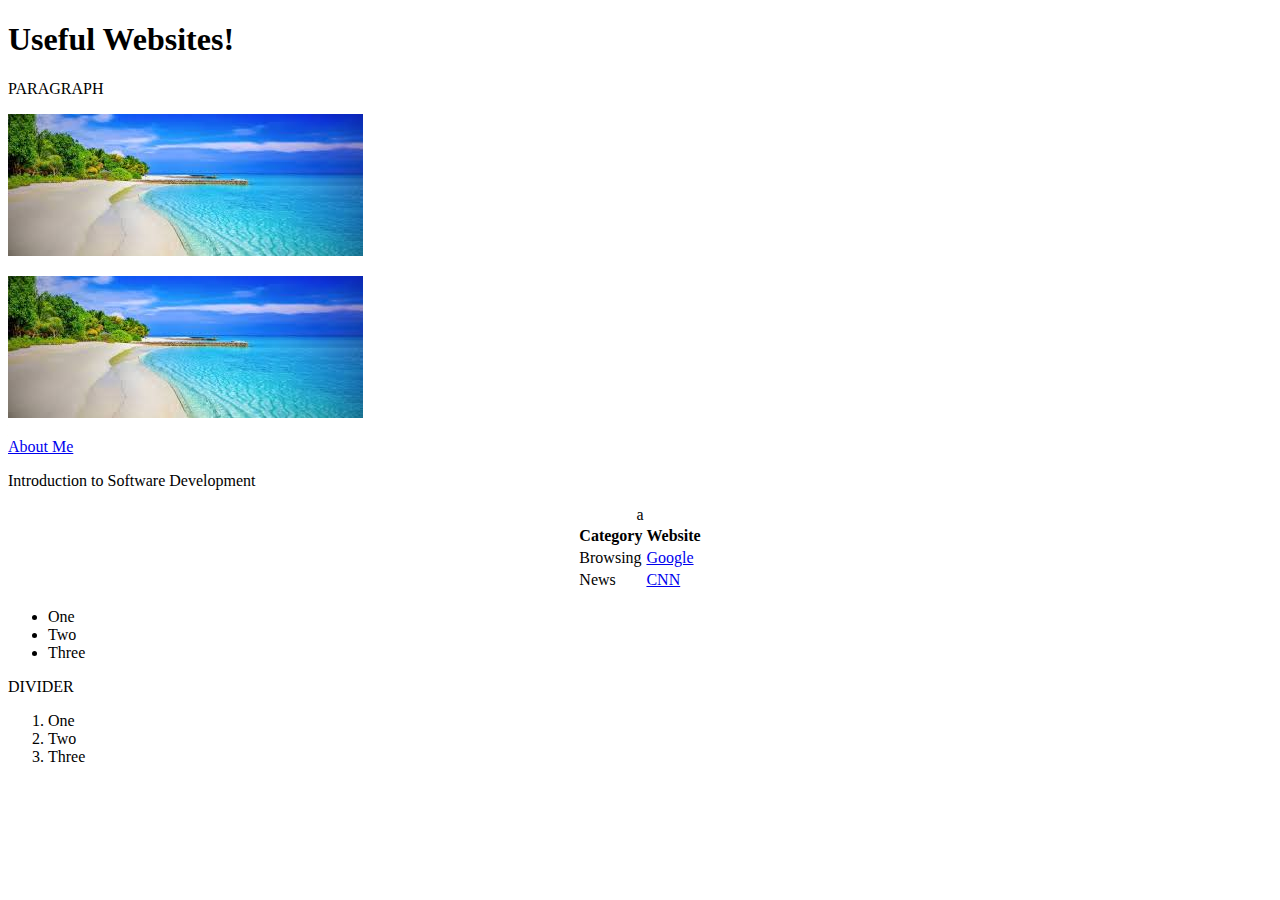
==== index.html @ d623b6f1 "Added" ====
<!DOCTYPE html>
 <html>
 <!--
Things in the head do not show up on the webpage
Shows up in Web Browser as the Title
-->
<head>
    <title>Drew's Website</title>
</head>

<body>
    <h1><strong>Useful Websites!</strong></h1>
    <p>
        PARAGRAPH
    </p>
    <p>
        <img src="download.jpeg">
    </p>
    <p>
            <a href="http://google.com"><img src="download.jpeg"></a>
    
    </p>
    <p>
        <a href="about.html">About Me</a>
    </p>
    
    <p>
    <span>Introduction to Software Development</span>
    </p>

    <center>
    <table> a
        <tr>
            <th>Category</th>
            <th>Website</th> 
        </tr>
        <tr> 
            <td>Browsing</td> 
            <td><a href="http://google.com">Google</a></td>
            
        </tr> 
        <tr>
            <td>News</td>
            <td><a href="http://cnn.com">CNN</a></td>
        </tr>
    </table>
    </center>

    <!--Unordered List-->
    <ul> 
        <li>One</li> 
        <li>Two</li> 
        <li>Three</li>
    </ul>

    <div>
        DIVIDER
    </div>

    <!--Ordered List-->
    <ol> 
        <li>One</li> 
        <li>Two</li> 
        <li>Three</li>
    </ol>
</body>
</html>
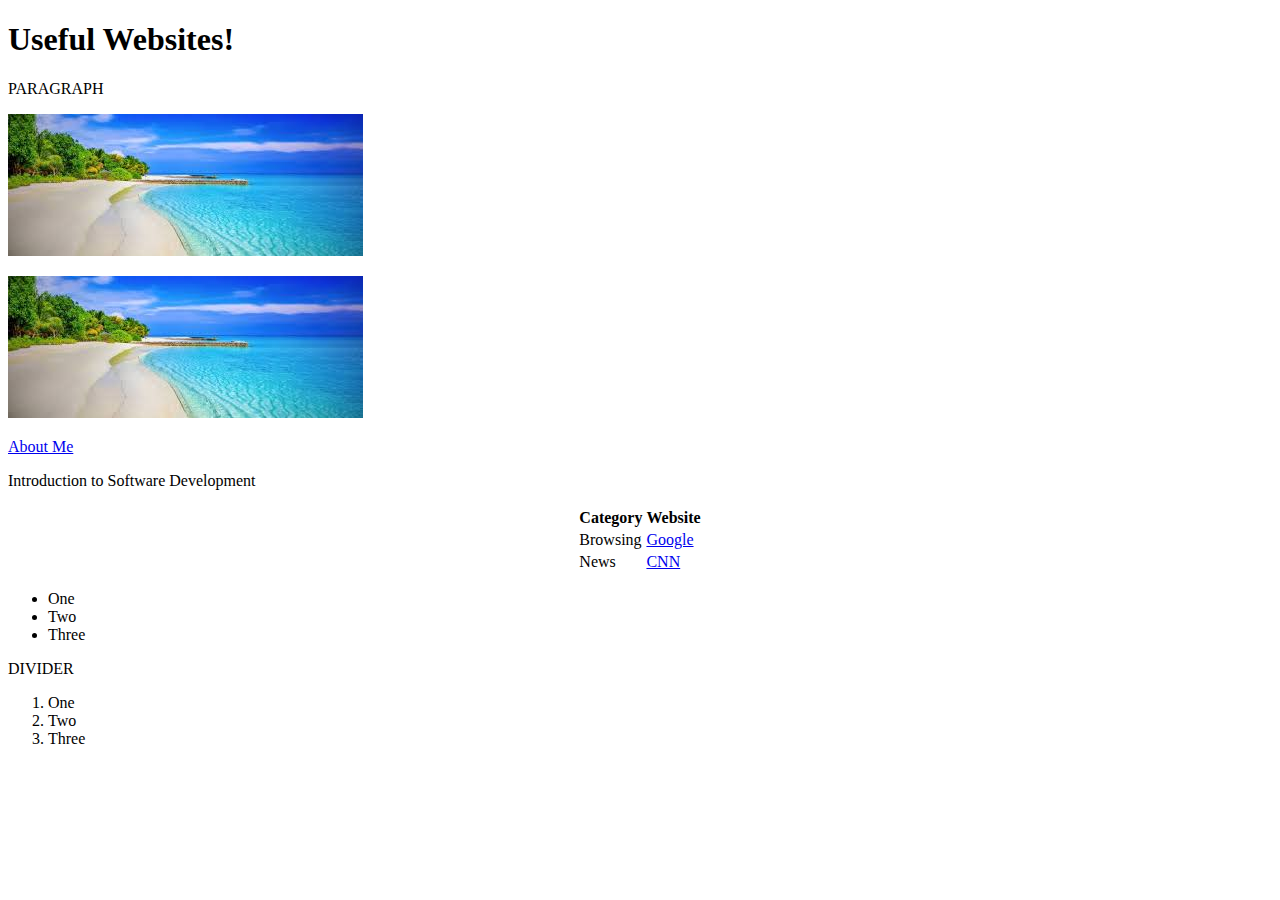
==== commit e43091e7: "minus a" ====
--- a/index.html
+++ b/index.html
@@ -23,13 +23,13 @@
     <p>
         <a href="about.html">About Me</a>
     </p>
-    
+
     <p>
     <span>Introduction to Software Development</span>
     </p>
 
     <center>
-    <table> a
+    <table>
         <tr>
             <th>Category</th>
             <th>Website</th> 
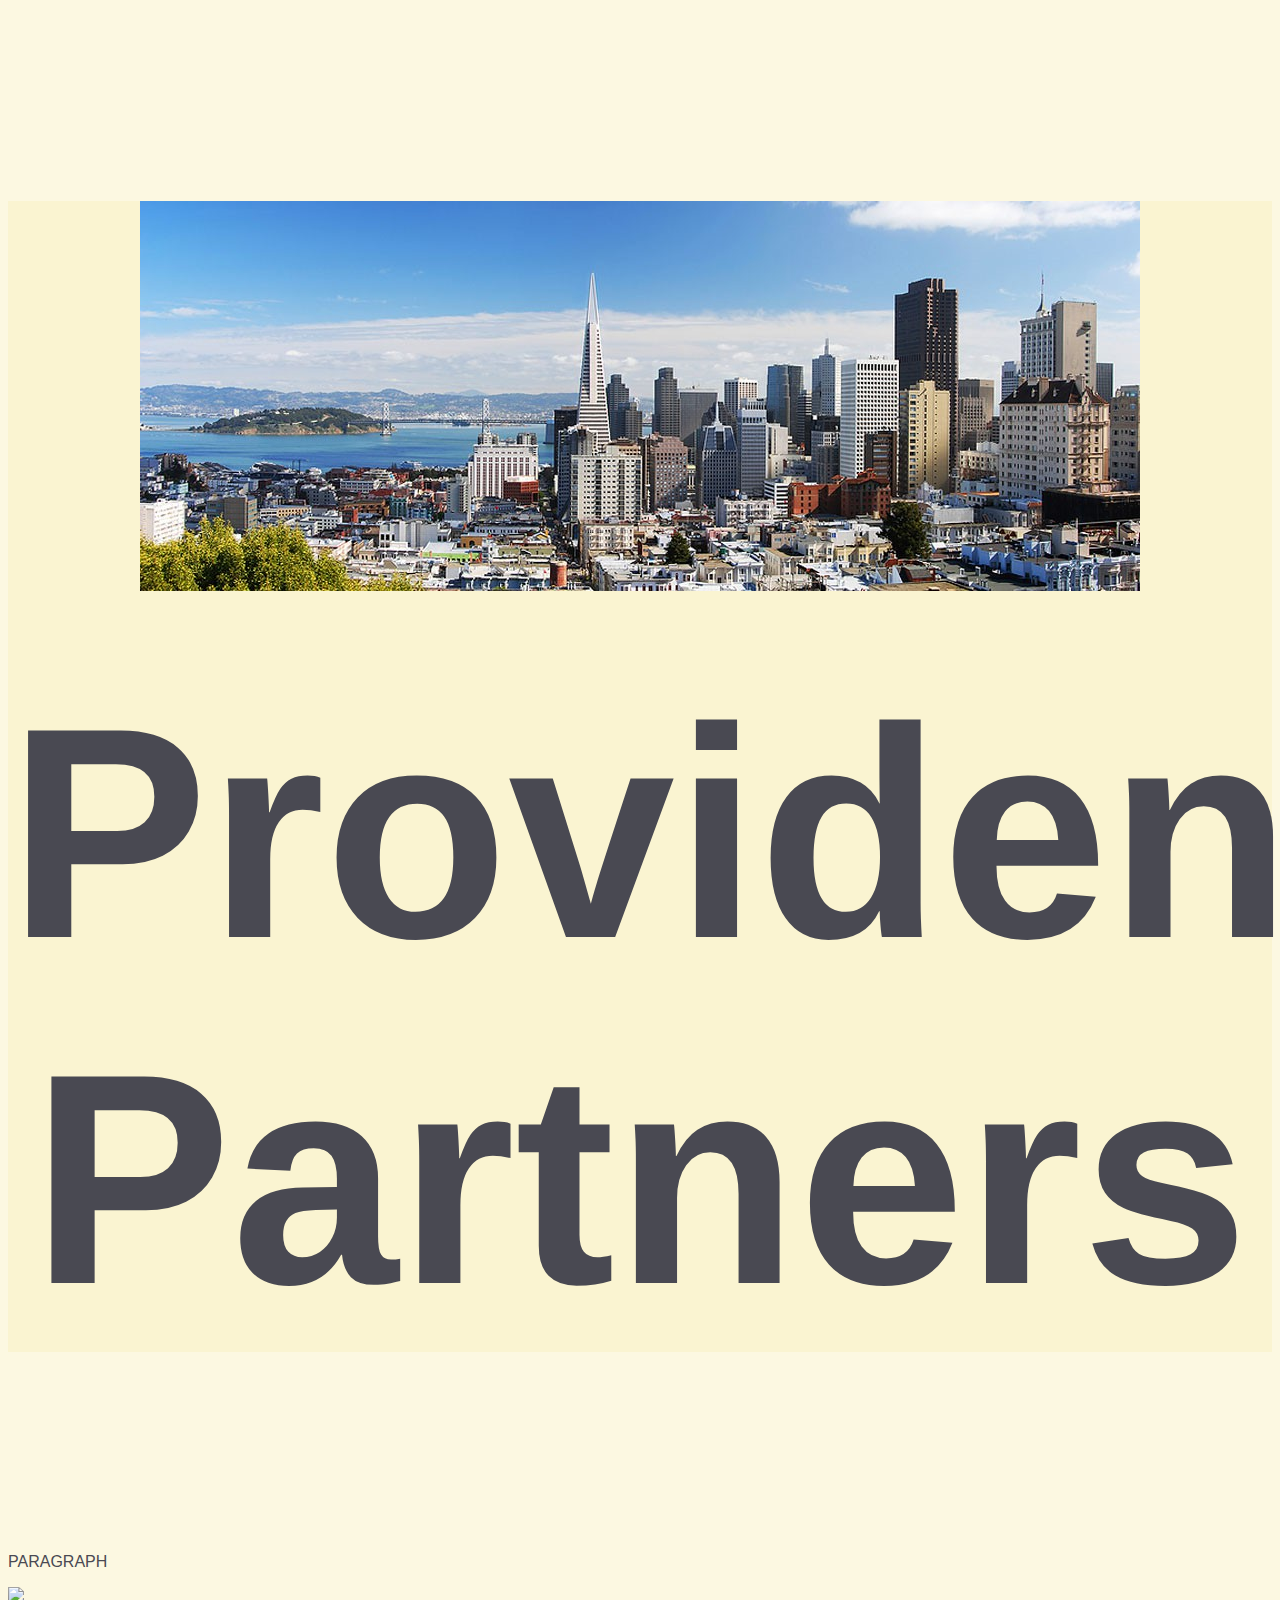
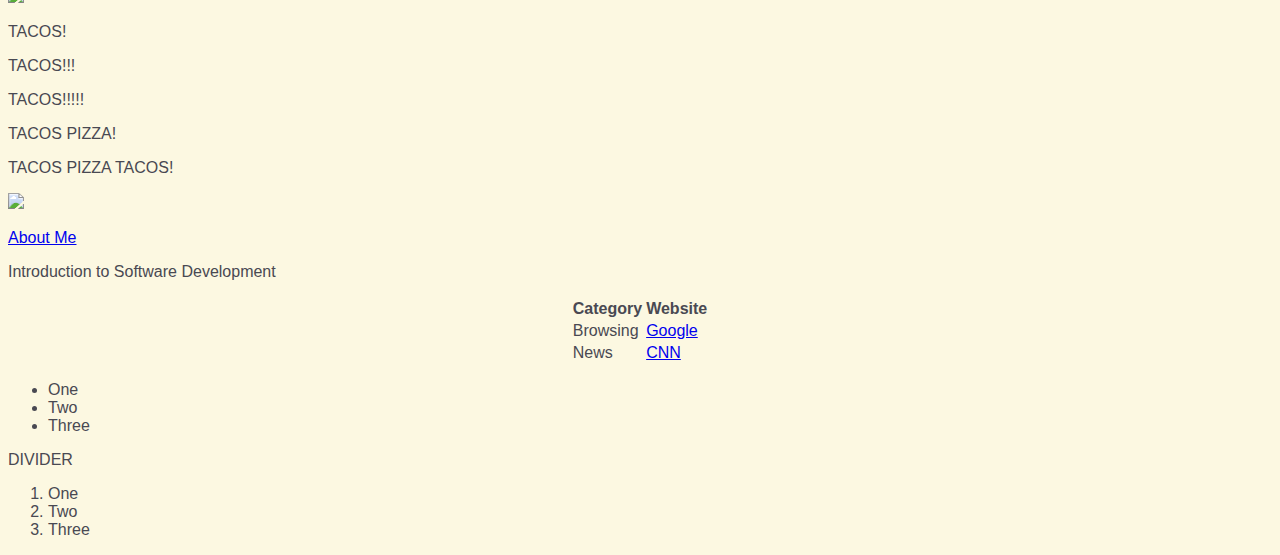
==== commit 3c8ef747: "c" ====
--- a/index.html
+++ b/index.html
@@ -3,28 +3,50 @@
  <!--
 Things in the head do not show up on the webpage
 Shows up in Web Browser as the Title
+Website address: https://drewafong.github.io/index.html
 -->
-<head>
-    <title>Drew's Website</title>
-</head>
+<!--Below links formatting in index.html to the css file-->
+<link rel="stylesheet" href="styles.css">
+<center>
+<h1>
+    <img id="header" src="SF-Header.jpg">
+    <strong>Providence Partners</strong>
+ 
+    
+</h1>
+</center>
 
 <body>
-    <h1><strong>Useful Websites!</strong></h1>
-    <p>
+
+<!--
+Below the paragraph IDs can be any word, but should just be lowercase; there is really no reason to use ids
+-->
+    <p id="first">
         PARAGRAPH
     </p>
-    <p>
-        <img src="download.jpeg">
+    <p id="second">
+        <!--
+Added tag to image
+-->
+        <img id="beach" src="download.jpeg">
     </p>
-    <p>
+    <!-- Can create multiple same classes, but only one id; classes can also be made of two words; you should use classes vs. ids
+-->
+    <p class="tacos">TACOS!</p>
+    <p class="tacos">TACOS!!!</p>
+    <p class="tacos">TACOS!!!!!</p>
+    <p class="tacos pizza">TACOS PIZZA!</p>
+    <p class="tacos pizza">TACOS PIZZA TACOS!</p>
+
+    <p id="third">
             <a href="http://google.com"><img src="download.jpeg"></a>
     
     </p>
-    <p>
+    <p id="fourth">
         <a href="about.html">About Me</a>
     </p>
 
-    <p>
+    <p id="fifth">
     <span>Introduction to Software Development</span>
     </p>
 
--- a/styles.css
+++ b/styles.css
@@ -0,0 +1,48 @@
+/* Simply selecting h1(header) and applying rules
+h1 {
+   color: #00a9ff; 
+   font-size: 40px;
+}
+*/
+/* Rules below applied to the designated paragraph; 
+specific tags have higher level than generic paragraph tags;
+the last written/read rule has higher level than the same rule before it
+p {
+    color:green;
+}
+#first {
+    color:purple;
+}
+#third {
+    color:orange;
+}
+*/
+/* Takes all the imgs or certain tags on the page and makes them a certain size
+img {
+    width:100px;
+}
+#header {
+    width:100px;
+}
+*/
+/* Takes all the tacos class makes them a certain color
+.tacos {
+    color:orange;
+}
+*/
+/* Takes all the paragraph tags (e.g., excludes headers) with tacos pizza class makes them a certain color
+p.tacos.pizza{
+    color:yellow;
+}
+*/
+h1 {
+    background-color:#f9f0c07a;
+    font-size: 300px;
+    font-family:Helvetica;
+    color:#494952;
+}
+body {
+    background-color:#f9f0c07a;
+    font-family:Helvetica;
+    color:#494952;
+}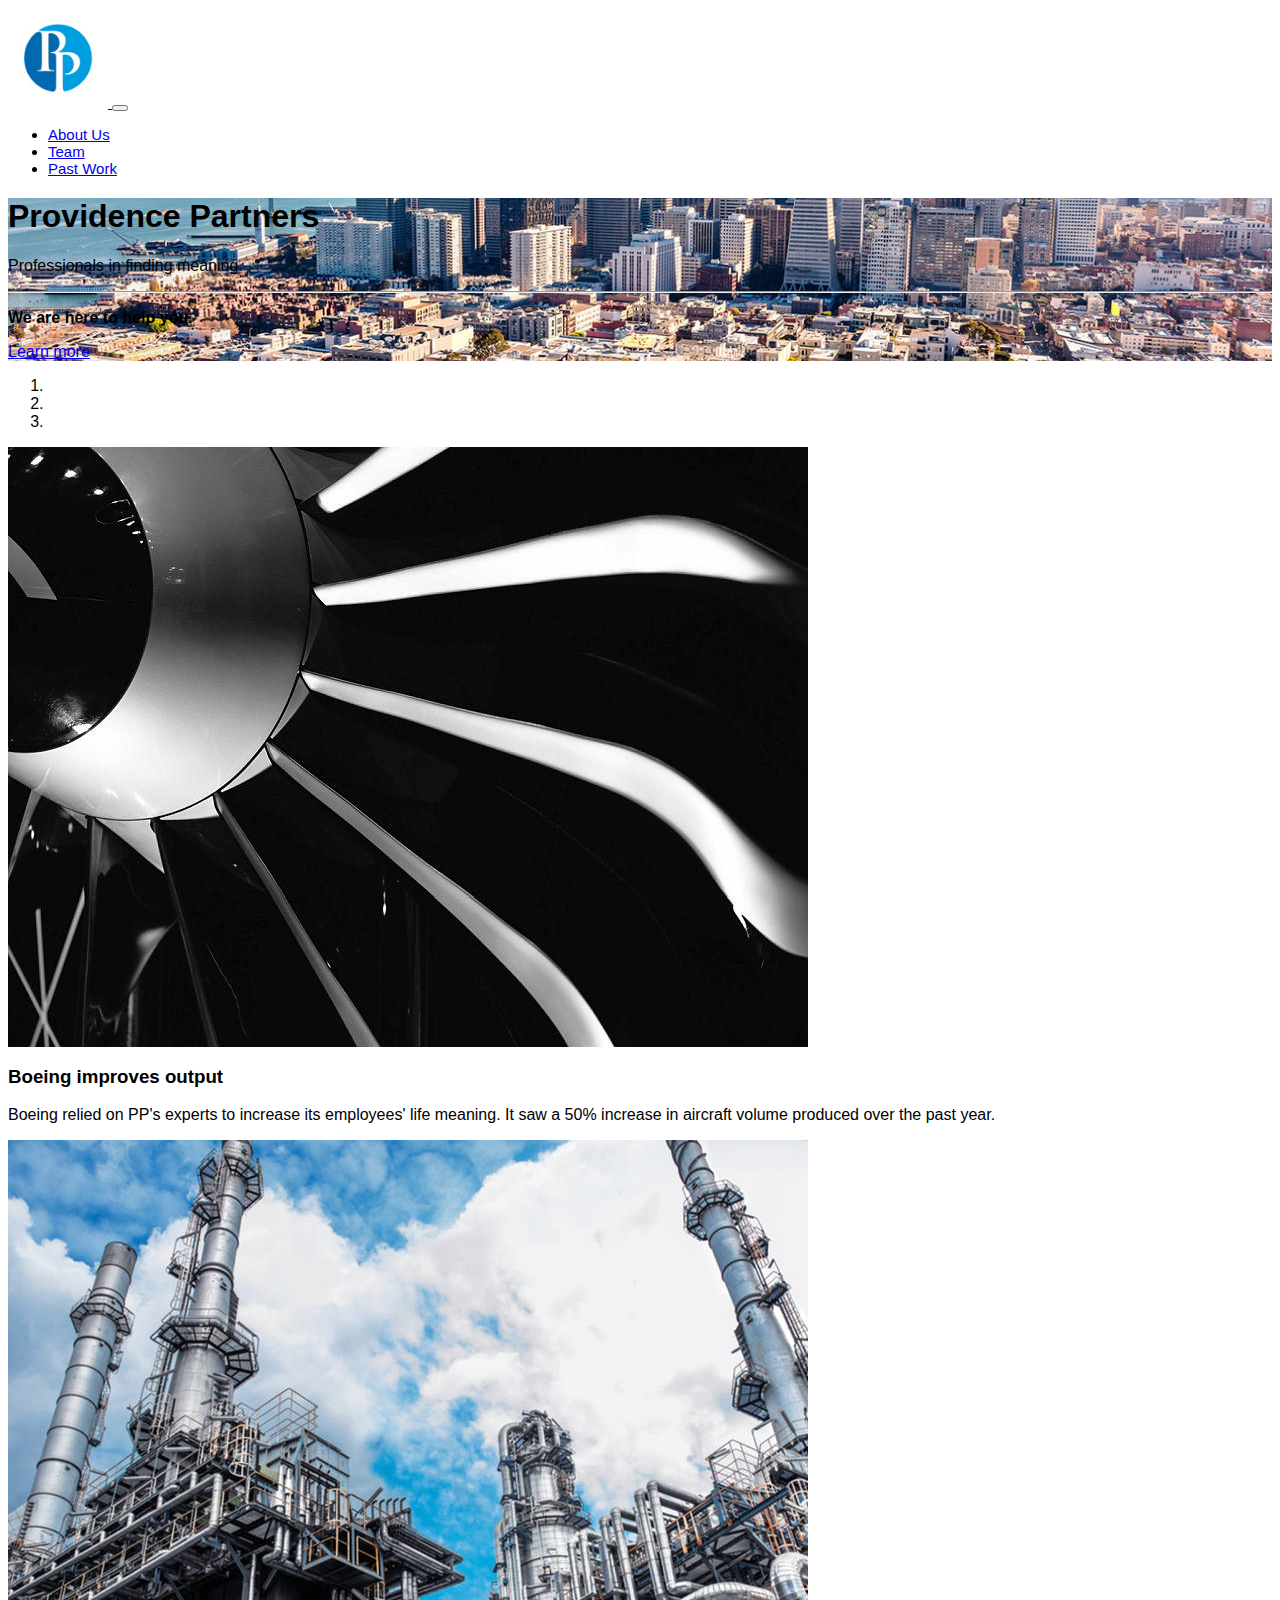
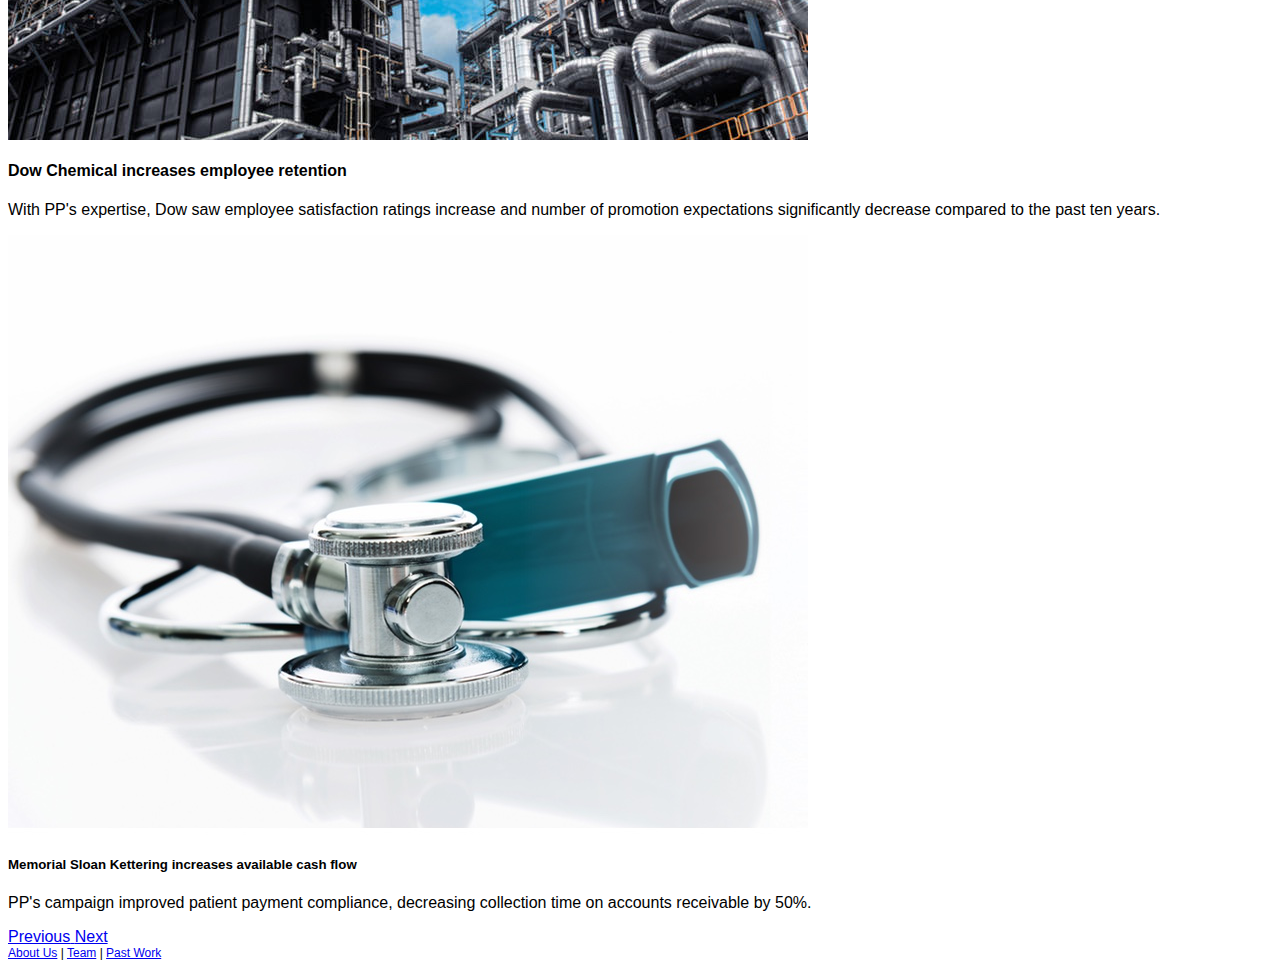
==== commit e5ec2e53: "d" ====
--- a/index.html
+++ b/index.html
@@ -1,89 +1,109 @@
- <!DOCTYPE html>
- <html>
- <!--
-Things in the head do not show up on the webpage
-Shows up in Web Browser as the Title
-Website address: https://drewafong.github.io/index.html
--->
-<!--Below links formatting in index.html to the css file-->
-<link rel="stylesheet" href="styles.css">
-<center>
-<h1>
-    <img id="header" src="SF-Header.jpg">
-    <strong>Providence Partners</strong>
- 
-    
-</h1>
-</center>
+<html lang="en">
+<head>
+    <meta charset="UTF-8">
+    <meta name="viewport" content="width=device-width, initial-scale=1.0">
+    <meta http-equiv="X-UA-Compatible" content="ie=edge">
+    <title>Providence Partners</title>
 
+    <link rel="stylesheet" href="https://stackpath.bootstrapcdn.com/bootstrap/4.2.1/css/bootstrap.min.css" integrity="sha384-GJzZqFGwb1QTTN6wy59ffF1BuGJpLSa9DkKMp0DgiMDm4iYMj70gZWKYbI706tWS" crossorigin="anonymous">
+    <link rel="stylesheet" href="styles2.css">
+</head>
 <body>
 
-<!--
-Below the paragraph IDs can be any word, but should just be lowercase; there is really no reason to use ids
--->
-    <p id="first">
-        PARAGRAPH
-    </p>
-    <p id="second">
-        <!--
-Added tag to image
--->
-        <img id="beach" src="download.jpeg">
-    </p>
-    <!-- Can create multiple same classes, but only one id; classes can also be made of two words; you should use classes vs. ids
--->
-    <p class="tacos">TACOS!</p>
-    <p class="tacos">TACOS!!!</p>
-    <p class="tacos">TACOS!!!!!</p>
-    <p class="tacos pizza">TACOS PIZZA!</p>
-    <p class="tacos pizza">TACOS PIZZA TACOS!</p>
+<div class="container-fluid">
+<nav class="navbar navbar-expand-sm navbar-light bg-white">
+        <a class="navbar-brand" href="index.html" id="logo"> <img src="providence.jpg" width="100" height="100"> </a>
+        <button class="navbar-toggler" type="button" data-toggle="collapse" data-target="#navbarSupportedContent" aria-controls="navbarSupportedContent" aria-expanded="false" aria-label="Toggle navigation">
+          <span class="navbar-toggler-icon"></span>
+        </button>
+      
+        <div class="collapse navbar-collapse" id="navbarSupportedContent">
+          <ul class="navbar-nav mr-auto">
+            
+            <li class="nav-item">
+              <a class="nav-link" href="about.html">About Us</a>
+            </li>
 
-    <p id="third">
-            <a href="http://google.com"><img src="download.jpeg"></a>
-    
-    </p>
-    <p id="fourth">
-        <a href="about.html">About Me</a>
-    </p>
+            <li class="nav-item">
+              <a class="nav-link" href="team.html">Team</a>
+            </li>
 
-    <p id="fifth">
-    <span>Introduction to Software Development</span>
-    </p>
+            <li class="nav-item">
+              <a class="nav-link" href="pastwork.html">Past Work</a>
+            </li>
 
-    <center>
-    <table>
-        <tr>
-            <th>Category</th>
-            <th>Website</th> 
-        </tr>
-        <tr> 
-            <td>Browsing</td> 
-            <td><a href="http://google.com">Google</a></td>
-            
-        </tr> 
-        <tr>
-            <td>News</td>
-            <td><a href="http://cnn.com">CNN</a></td>
-        </tr>
-    </table>
-    </center>
+          </ul>
+        </div>
+      </nav>
+</div>
 
-    <!--Unordered List-->
-    <ul> 
-        <li>One</li> 
-        <li>Two</li> 
-        <li>Three</li>
-    </ul>
+<div class="container-fluid">
+    <div class="jumbotron">
+        <h1 class="display-4"> <strong>Providence Partners</strong></h1>
+        <p class="lead">Professionals in finding meaning.</p>
+        <hr class="my-4">
+        <p><strong>We are here to help you.</strong></p>
+        <a class="btn btn-secondary" href="about.html" role="button">Learn more</a>
+    </div>
+  </div>
 
-    <div>
-        DIVIDER
-    </div>
+<div class="container-fluid">
+<div id="carouselExampleIndicators" class="carousel slide" data-ride="carousel">
+        <ol class="carousel-indicators">
+          <li data-target="#carouselExampleIndicators" data-slide-to="0" class="active"></li>
+          <li data-target="#carouselExampleIndicators" data-slide-to="1"></li>
+          <li data-target="#carouselExampleIndicators" data-slide-to="2"></li>
+        </ol>
+        <div class="carousel-inner">
 
-    <!--Ordered List-->
-    <ol> 
-        <li>One</li> 
-        <li>Two</li> 
-        <li>Three</li>
-    </ol>
+          <div class="carousel-item active">
+            <img src="aerospace.jpg" class="d-block w-100" alt="Aero">
+            <div class="carousel-caption d-sm-block">
+                <h3><strong>Boeing improves output</strong></h3>
+                <p>Boeing relied on PP's experts to increase its employees' life meaning. It saw a 50% increase in aircraft volume produced over the past year.</p>
+          </div>
+          </div>
+
+          <div class="carousel-item">
+            <img src="manufacturing.jpg" class="d-block w-100" alt="Manu">
+            <div class="carousel-caption d-sm-block">
+                <h4><strong>Dow Chemical increases employee retention</strong></h4>
+                <p>With PP's expertise, Dow saw employee satisfaction ratings increase and number of promotion expectations significantly decrease compared to the past ten years.</p>
+          </div>
+          </div>
+
+          <div class="carousel-item">
+            <img src="bio.jpg" class="d-block w-100" alt="Bio">
+            <div class="carousel-caption d-sm-block">
+                <h5><strong>Memorial Sloan Kettering increases available cash flow </strong></h5>
+                <p>PP's campaign improved patient payment compliance, decreasing collection time on accounts receivable by 50%.</p>
+          </div>
+
+        </div>
+        <a class="carousel-control-prev" href="#carouselExampleIndicators" role="button" data-slide="prev">
+          <span class="carousel-control-prev-icon" aria-hidden="true"></span>
+          <span class="sr-only">Previous</span>
+        </a>
+        <a class="carousel-control-next" href="#carouselExampleIndicators" role="button" data-slide="next">
+          <span class="carousel-control-next-icon" aria-hidden="true"></span>
+          <span class="sr-only">Next</span>
+        </a>
+      </div>
+  </div>
+</div>
+
+<div class="container-fluid">
+  <div class="footer-menu">
+    <a class="footer-link" href="about.html">About Us</a>
+    <span class="separator">|</span>
+    <a class="footer-link" href="team.html" >Team</a>
+    <span class="separator">|</span>
+    <a class="footer-link" href="pastwork.html">Past Work</a>
+  </div>    
+</div>
+
+        <script src="https://code.jquery.com/jquery-3.3.1.slim.min.js" integrity="sha384-q8i/X+965DzO0rT7abK41JStQIAqVgRVzpbzo5smXKp4YfRvH+8abtTE1Pi6jizo" crossorigin="anonymous"></script>
+        <script src="https://cdnjs.cloudflare.com/ajax/libs/popper.js/1.14.6/umd/popper.min.js" integrity="sha384-wHAiFfRlMFy6i5SRaxvfOCifBUQy1xHdJ/yoi7FRNXMRBu5WHdZYu1hA6ZOblgut" crossorigin="anonymous"></script>
+        <script src="https://stackpath.bootstrapcdn.com/bootstrap/4.2.1/js/bootstrap.min.js" integrity="sha384-B0UglyR+jN6CkvvICOB2joaf5I4l3gm9GU6Hc1og6Ls7i6U/mkkaduKaBhlAXv9k" crossorigin="anonymous"></script>
 </body>
 </html>--- a/styles2.css
+++ b/styles2.css
@@ -0,0 +1,37 @@
+
+h1{
+    color:black;
+}
+.navbar{
+    font-size: 15px;
+}
+.jumbotron{
+    background-image: url("SF-background.jpg");
+    background-repeat: no-repeat;
+    background-size: cover;
+    background-position: center;
+}
+.jumbotron-about{
+    background-image: url("sfabout.jpg");
+    background-repeat: no-repeat;
+    background-size: cover;
+    background-position: center;
+    width: 100%;
+    height: 100%;
+    color: white;
+}
+
+.jumbotron-row{
+    color: white;
+}
+
+body{
+    font-family:helvetica;
+}
+.footer-menu{
+    font-family:helvetica;
+    font-size: 12px;
+    color:black;
+}
+
+
